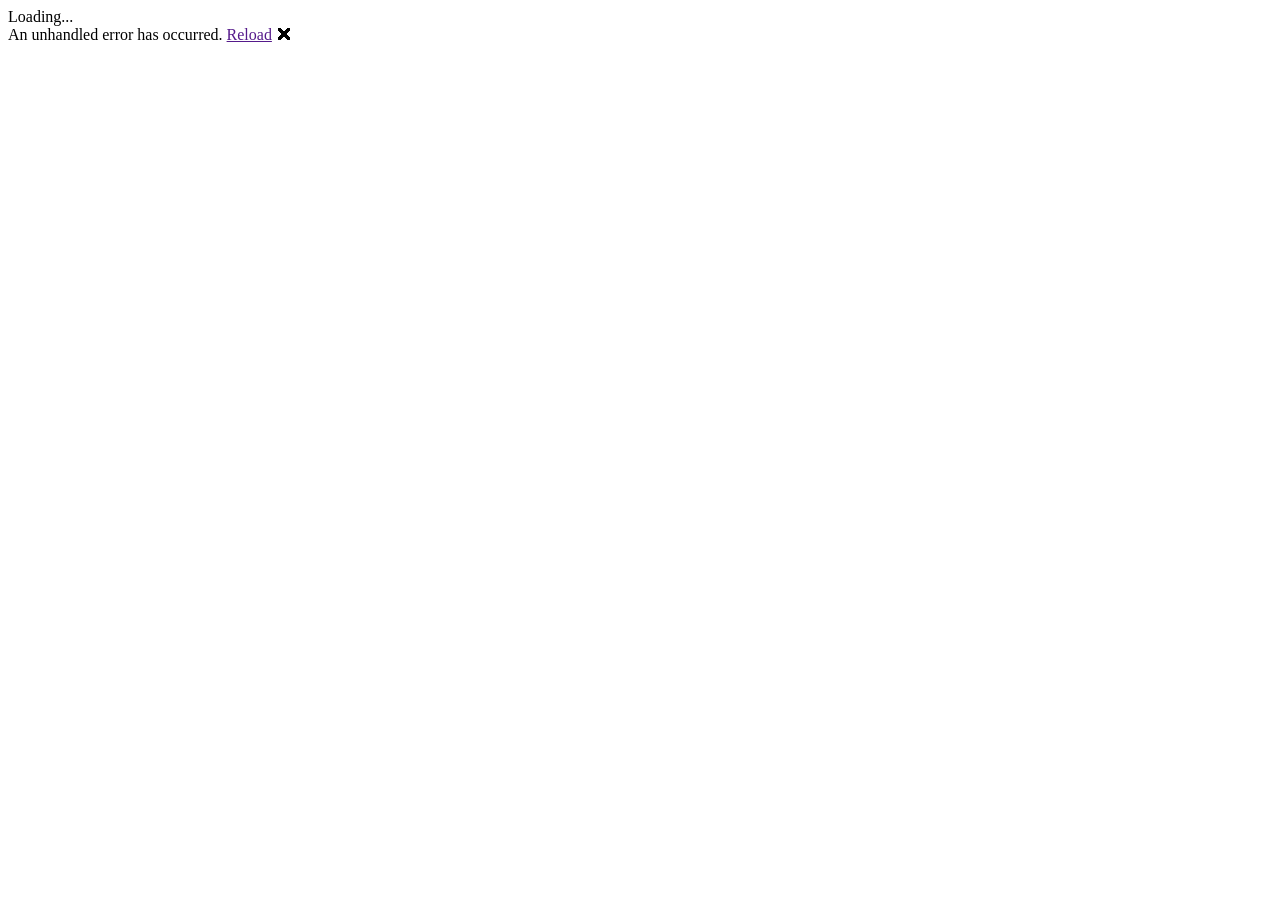
==== DataBinding/wwwroot/index.html @ 32fa19bb "Initial commit." ====
<!DOCTYPE html>
<html>

<head>
    <meta charset="utf-8" />
    <meta name="viewport" content="width=device-width, initial-scale=1.0, maximum-scale=1.0, user-scalable=no" />
    <title>DataBinding</title>
    <base href="/" />
    <link href="css/bootstrap/bootstrap.min.css" rel="stylesheet" />
    <link href="css/app.css" rel="stylesheet" />
    <link href="DataBinding.styles.css" rel="stylesheet" />
</head>

<body>
    <div id="app">Loading...</div>

    <div id="blazor-error-ui">
        An unhandled error has occurred.
        <a href="" class="reload">Reload</a>
        <a class="dismiss">🗙</a>
    </div>
    <script src="_framework/blazor.webassembly.js"></script>
</body>

</html>
---- DataBinding/wwwroot/css/app.css ----
@import url('open-iconic/font/css/open-iconic-bootstrap.min.css');

html, body {
    font-family: 'Helvetica Neue', Helvetica, Arial, sans-serif;
}

a, .btn-link {
    color: #0366d6;
}

.btn-primary {
    color: #fff;
    background-color: #1b6ec2;
    border-color: #1861ac;
}

.content {
    padding-top: 1.1rem;
}

.valid.modified:not([type=checkbox]) {
    outline: 1px solid #26b050;
}

.invalid {
    outline: 1px solid red;
}

.validation-message {
    color: red;
}

#blazor-error-ui {
    background: lightyellow;
    bottom: 0;
    box-shadow: 0 -1px 2px rgba(0, 0, 0, 0.2);
    display: none;
    left: 0;
    padding: 0.6rem 1.25rem 0.7rem 1.25rem;
    position: fixed;
    width: 100%;
    z-index: 1000;
}

    #blazor-error-ui .dismiss {
        cursor: pointer;
        position: absolute;
        right: 0.75rem;
        top: 0.5rem;
    }
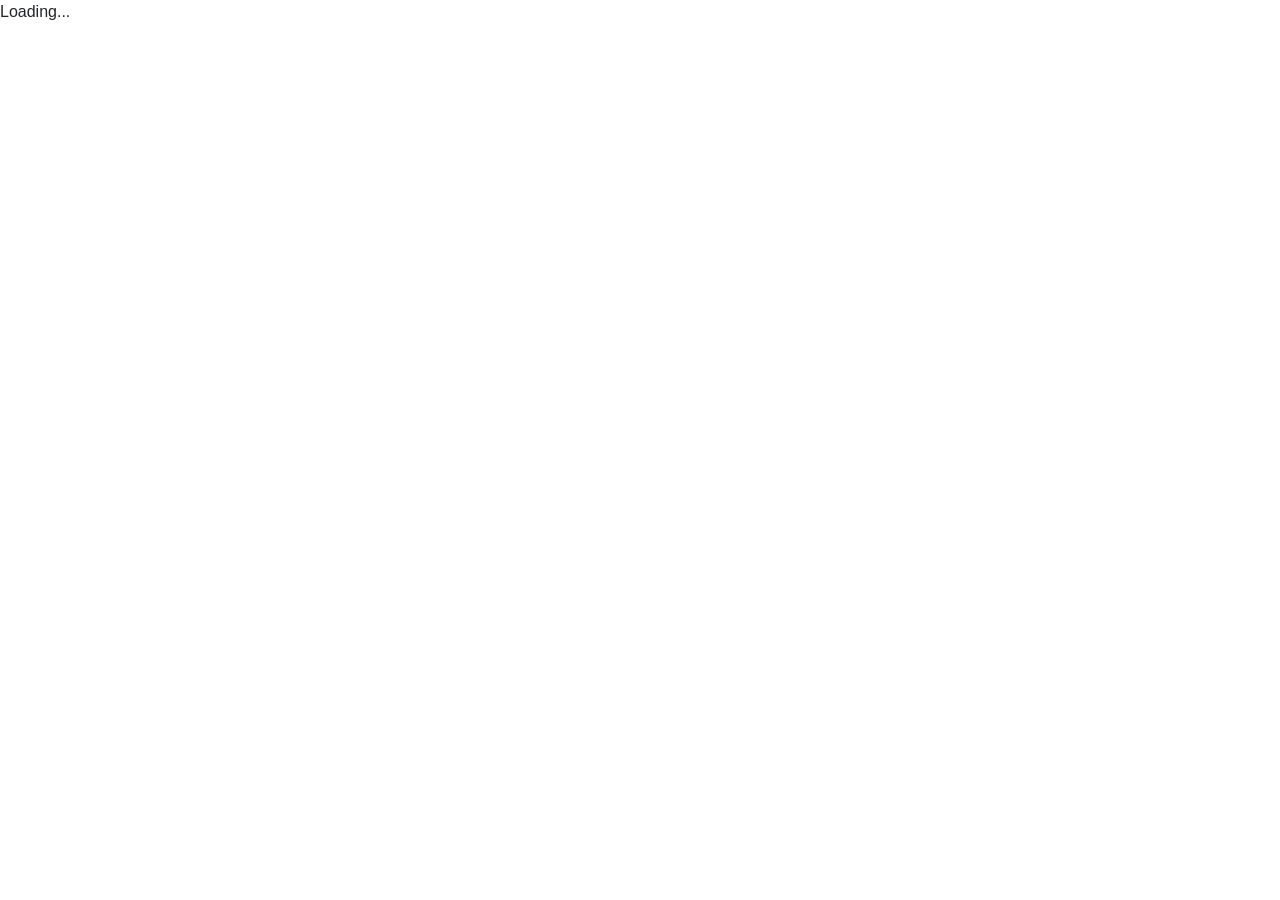
==== commit 16b66051: "Add localization." ====
--- a/DataBinding/wwwroot/index.html
+++ b/DataBinding/wwwroot/index.html
@@ -20,6 +20,12 @@
         <a class="dismiss">🗙</a>
     </div>
     <script src="_framework/blazor.webassembly.js"></script>
+    <script autostart=”true”>
+        window.blazorCulture = {
+            get: () => localStorage['BlazorCulture'],
+            set: (value) => localStorage['BlazorCulture'] = value
+        };
+    </script>
 </body>
 
 </html>
